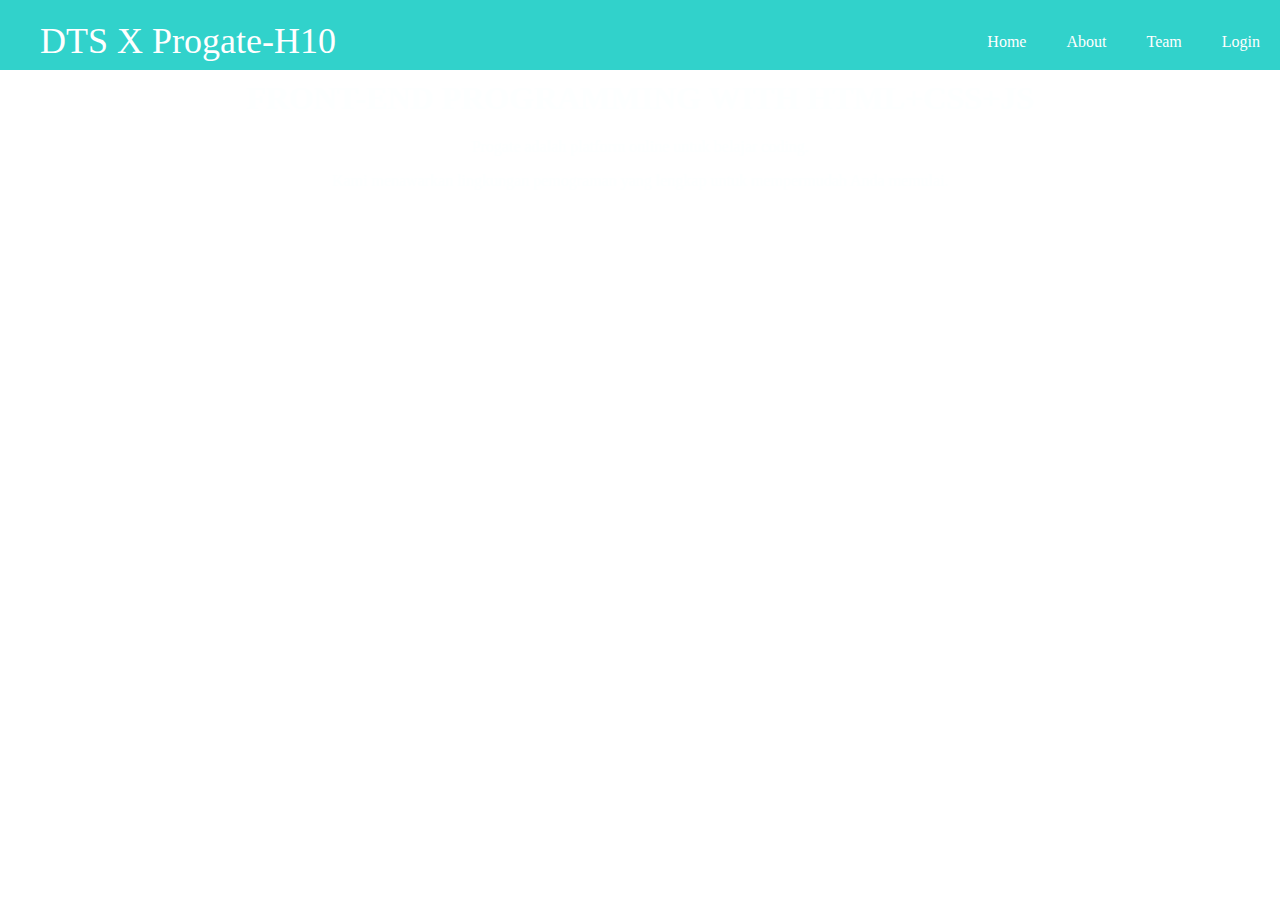
==== index.html @ 8bb56c82 "Upload" ====
<!DOCTYPE html>
<html>
  <head>
    <link rel="stylesheet" href="stylesheet.css">
    <meta name="viewport" content="width=device-width, initial-scale=1.0">
    <title>H10TEAM</title>
    <link rel="stylesheet" href="responsive.css">
    <link rel="stylesheet" href="//maxcdn.bootstrapcdn.com/font-awesome/4.5.0/css/font-awesome.min.css">
  </head>
  <body>
    <div class="header">
      <div class="header-container">
      <div class="header-logo">DTS X Progate-H10</div>
      <div class="header-list">
        <ul>
          <li>Login</li>
          <li>Team</li>
          <li>About</li>
          <li>Home</li>
        </ul>
      </div>
      </div>
    </div>
    <div class="top-wrapper">
      <div class="tw-container">
        <h1>DIGITAL TALENT SCHOLARSHIP</h1>
        <h1>FRONT-END PROGRAMMING WITH HTML+CSS+JS</h1>
        <p>Progate adalah platform online untuk belajar coding.</p>
        <p>Kami menawarkan lingkungan pemograman yang lengkap untuk mempermudah Anda memulai.</p>
      </div>
    </div>
    <dir class="footer">
      
    </dir>
  </body>
</html>
---- stylesheet.css ----
html, body,
ul, li,
div {
  margin: 0;
  padding: 0;
}
* {
  box-sizing: border-box;
}

body {
  font-family: "Avenir Next";
}

li {
  list-style: none;
}
.header{
}
.header-container {
  top: 0px;
  
  position: fixed;
  background-color: #26d0c9;
  color: #fff;
  width: 100%;
  opacity: 0.95;
  height: 70px;

  /*top: 10px;*/
  /*transition: all 0.1s;*/
}
/*.header-container-scroll {
  background-color: #26d0c9;
  color: #fff;
  height: 50px;
  transition: all 0.1s;
}*/

.header-logo {
  float: left;
  font-size: 36px;
  padding: 20px 40px;
}

.header-list li {
  float: right;
  padding: 33px 20px;
}
.top-wrapper{
  padding-right: 180px 0px 100px 0px;
  background-image: url('https://images.unsplash.com/photo-1574529395396-21637c4cf5df?ixlib=rb-1.2.1&ixid=eyJhcHBfaWQiOjEyMDd9&auto=format&fit=crop&w=1566&q=80');
  background-size: cover;
  color: #fdffff;
  text-align: center;
  /*tinggi sementara*/
  height: 800px;

}
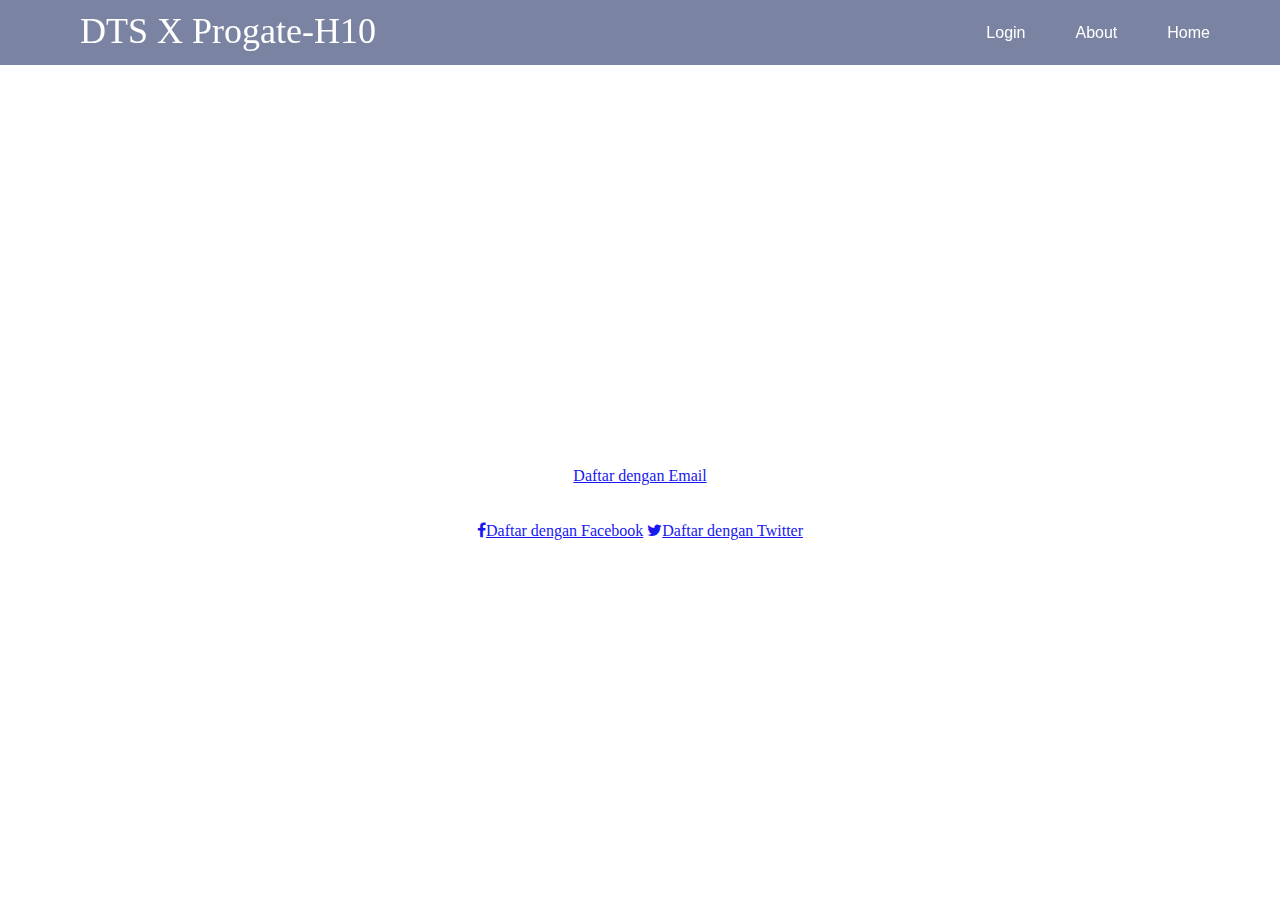
==== commit 25a44361: "Biru donker" ====
--- a/index.html
+++ b/index.html
@@ -1,37 +1,43 @@
-
 <!DOCTYPE html>
 <html>
-  <head>
-    <link rel="stylesheet" href="stylesheet.css">
-    <meta name="viewport" content="width=device-width, initial-scale=1.0">
-    <title>H10TEAM</title>
-    <link rel="stylesheet" href="responsive.css">
-    <link rel="stylesheet" href="//maxcdn.bootstrapcdn.com/font-awesome/4.5.0/css/font-awesome.min.css">
-  </head>
-  <body>
-    <div class="header">
-      <div class="header-container">
-      <div class="header-logo">DTS X Progate-H10</div>
-      <div class="header-list">
-        <ul>
-          <li>Login</li>
-          <li>Team</li>
-          <li>About</li>
-          <li>Home</li>
-        </ul>
+<head>
+  <link rel="stylesheet" href="stylesheet.css">
+  <meta name="viewport" content="width=device-width, initial-scale=1.0">
+  <title>H10TEAM</title>
+  <link rel="stylesheet" href="responsive.css">
+  <link rel="stylesheet" href="//maxcdn.bootstrapcdn.com/font-awesome/4.5.0/css/font-awesome.min.css">
+</head>
+<body>
+  <div class="header">
+    <div class="container">
+      <div class="header-left">
+      <div class="header-logo">
+        DTS X Progate-H10
+        <i class="fas fa-sitemap"></i>
       </div>
       </div>
+      <div class="header-right">
+          <a href="#">Login</a>
+          <a href="#">About</a>
+          <a href="#" class="login">Home</a>
+      </div>
     </div>
-    <div class="top-wrapper">
-      <div class="tw-container">
-        <h1>DIGITAL TALENT SCHOLARSHIP</h1>
+  </div>
+  <div class="top-wrapper">
+      <div class="container">
+          <h1>DIGITAL TALENT SCHOLARSHIP</h1>
         <h1>FRONT-END PROGRAMMING WITH HTML+CSS+JS</h1>
         <p>Progate adalah platform online untuk belajar coding.</p>
         <p>Kami menawarkan lingkungan pemograman yang lengkap untuk mempermudah Anda memulai.</p>
+        <div class="btn-wrapper">
+          <a href="#" class="btn signup">Daftar dengan Email</a>
+          <p>atau</p>
+          <a href="#" class="btn facebook"><span class="fa fa-facebook"></span>Daftar dengan Facebook</a>
+          <a href="#" class="btn twitter"><span class="fa fa-twitter"></span>Daftar dengan Twitter</a>
+        </div>
       </div>
     </div>
-    <dir class="footer">
-      
-    </dir>
-  </body>
+  <div class="content"></div>
+  <div class="footer"></div>
+</body>
 </html>--- a/stylesheet.css
+++ b/stylesheet.css
@@ -4,56 +4,71 @@
   margin: 0;
   padding: 0;
 }
-* {
-  box-sizing: border-box;
+*{
+	box-sizing: border-box;
+}
+.container {
+  max-width: 1170px;
+  width: 100%;
+  padding: 0 15px;
+  margin: 0 auto;
+}
+/*header konfigurasi*/
+.header {
+  height: 65px;
+  width: 100%;
+  background-color: rgba(34, 49, 100, 0.6);
+  position :fixed;
+  z-index: 10;
+}
+.header-left{
+	float: left;
+}
+.header-right{
+	float: right;
+	font-family: sans-serif;
+	margin-right: -25px;
+}
+.header-right a {
+	line-height: 65px;
+	text-decoration: none;
+	padding: 0 25px;
+	color: white;
+	display: block;
+	float: left;
+	transition: all 0.5s;
 }
 
-body {
-  font-family: "Avenir Next";
+.header-right a:hover {
+  background-color: rgba(255, 255, 255, 0.3);
+}
+.header-logo{
+  float: left;
+  color: white;
+  font-size: 36px;
+  padding: 10px;
+}
+/*end header*/
+
+/*top wrapper backgroudn*/
+.top-wrapper {
+	top: 0px;
+	padding: 180px 0 100px 0;
+	background-image: url(https://images.unsplash.com/photo-1555066931-78c471f0d4ea?ixlib=rb-1.2.1&ixid=eyJhcHBfaWQiOjEyMDd9&auto=format&fit=crop&w=1500&q=80);
+	background-size: cover;
+	color: white;
+	text-align: center;
+	opacity: 0.9;
+}
+.top-wrapper h1 {
+  opacity: 0.8;
+  font-size: 45px;
+  letter-spacing: 5px;
+  margin-bottom: 10px;
 }
 
-li {
-  list-style: none;
+.top-wrapper p {
+  opacity: 0.7;
+  margin-bottom: 3px;
 }
-.header{
-}
-.header-container {
-  top: 0px;
-  
-  position: fixed;
-  background-color: #26d0c9;
-  color: #fff;
-  width: 100%;
-  opacity: 0.95;
-  height: 70px;
-
-  /*top: 10px;*/
-  /*transition: all 0.1s;*/
-}
-/*.header-container-scroll {
-  background-color: #26d0c9;
-  color: #fff;
-  height: 50px;
-  transition: all 0.1s;
-}*/
-
-.header-logo {
-  float: left;
-  font-size: 36px;
-  padding: 20px 40px;
-}
-
-.header-list li {
-  float: right;
-  padding: 33px 20px;
-}
-.top-wrapper{
-  padding-right: 180px 0px 100px 0px;
-  background-image: url('https://images.unsplash.com/photo-1574529395396-21637c4cf5df?ixlib=rb-1.2.1&ixid=eyJhcHBfaWQiOjEyMDd9&auto=format&fit=crop&w=1566&q=80');
-  background-size: cover;
-  color: #fdffff;
-  text-align: center;
-  /*tinggi sementara*/
-  height: 800px;
-
-}+/*end wrapper*/